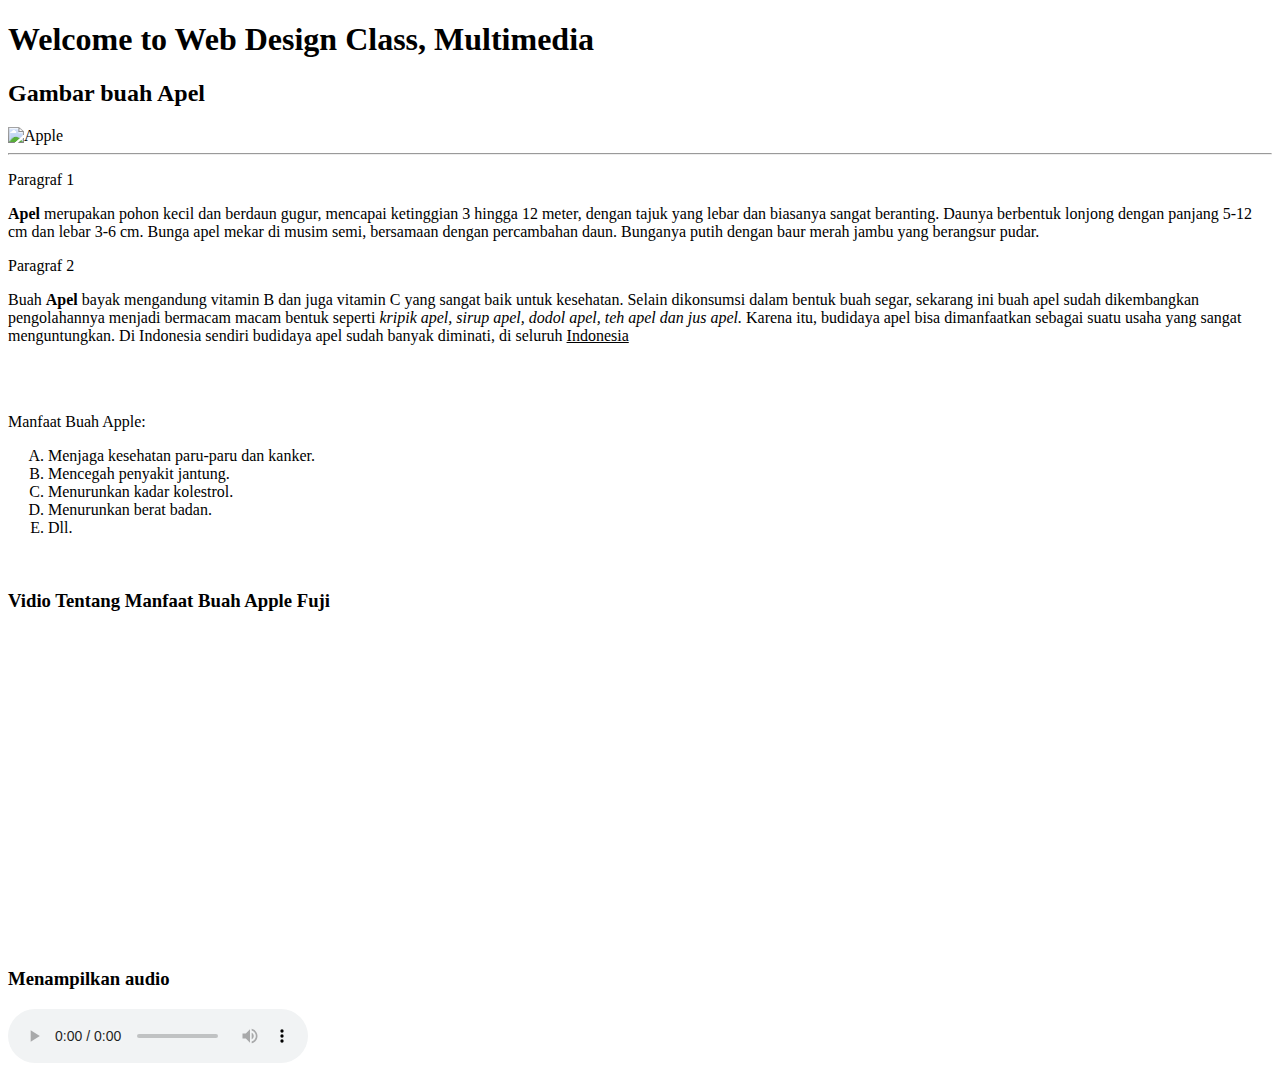
==== pertemuan5/index.html @ 546cd30b "Multimedia Pertemuan 5" ====
<!DOCTYPE html>
<html>
    <head>
        <h1>Welcome to Web Design Class, Multimedia</h1>

    </head>
    <body>
        <h2>Gambar buah Apel</h2>
        <img src="https://awsimages.detik.net.id/community/media/visual/2018/10/11/bb3a4647-77f9-47eb-90e9-f31c08a4cbe9.jpeg?a=1" alt="Apple">
        <br>
        <hr>
        <p>Paragraf 1</p>
        <p>
            <span><b>Apel</b></span> merupakan pohon kecil dan berdaun gugur, mencapai ketinggian 3 hingga 12 meter, 
            dengan tajuk yang lebar dan biasanya sangat beranting. 
            Daunya berbentuk lonjong dengan panjang 5-12 cm dan lebar 3-6 cm. 
            Bunga apel mekar di musim semi, bersamaan dengan percambahan daun. 
            Bunganya putih dengan baur merah jambu yang berangsur pudar.
        </p>
        <p>Paragraf 2</p>
        <p>
            Buah <span><b>Apel</b></span> bayak mengandung vitamin B dan juga vitamin C yang sangat baik untuk kesehatan. 
            Selain dikonsumsi dalam bentuk buah segar, sekarang ini buah apel sudah dikembangkan pengolahannya 
            menjadi bermacam macam bentuk seperti <i>kripik apel, sirup apel, dodol apel, teh apel dan jus apel.</i>
            Karena itu, budidaya apel bisa dimanfaatkan sebagai suatu usaha yang sangat menguntungkan. 
            Di Indonesia sendiri budidaya apel sudah banyak diminati, di seluruh <u>Indonesia</u>
        </p>
        <br>
        <br>
        <p> Manfaat Buah Apple: </p>
        <ol type = "A">
          <li>Menjaga kesehatan paru-paru dan kanker.</li>
          <li>Mencegah penyakit jantung.</li>
          <li>Menurunkan kadar kolestrol.</li>
          <li>Menurunkan berat badan.</li>
          <li>Dll.</li>  
        </ol>
        <br>
        <h3>Vidio Tentang Manfaat Buah Apple Fuji</h3>
        <iframe width="560" height="315" src="https://www.youtube.com/embed/wndMaavpnV8" frameborder="0" allow="accelerometer; autoplay; encrypted-media; gyroscope; picture-in-picture" allowfullscreen></iframe>
        <br>
        <h3>Menampilkan audio</h3>
        <audio controls>
            <source src="/pertemuan5/BLACKPINK - 'Ice Cream (with Selena Gomez)' MV.mp3" 
            type="audio/mp3">
        </audio>
    </body>
</html>
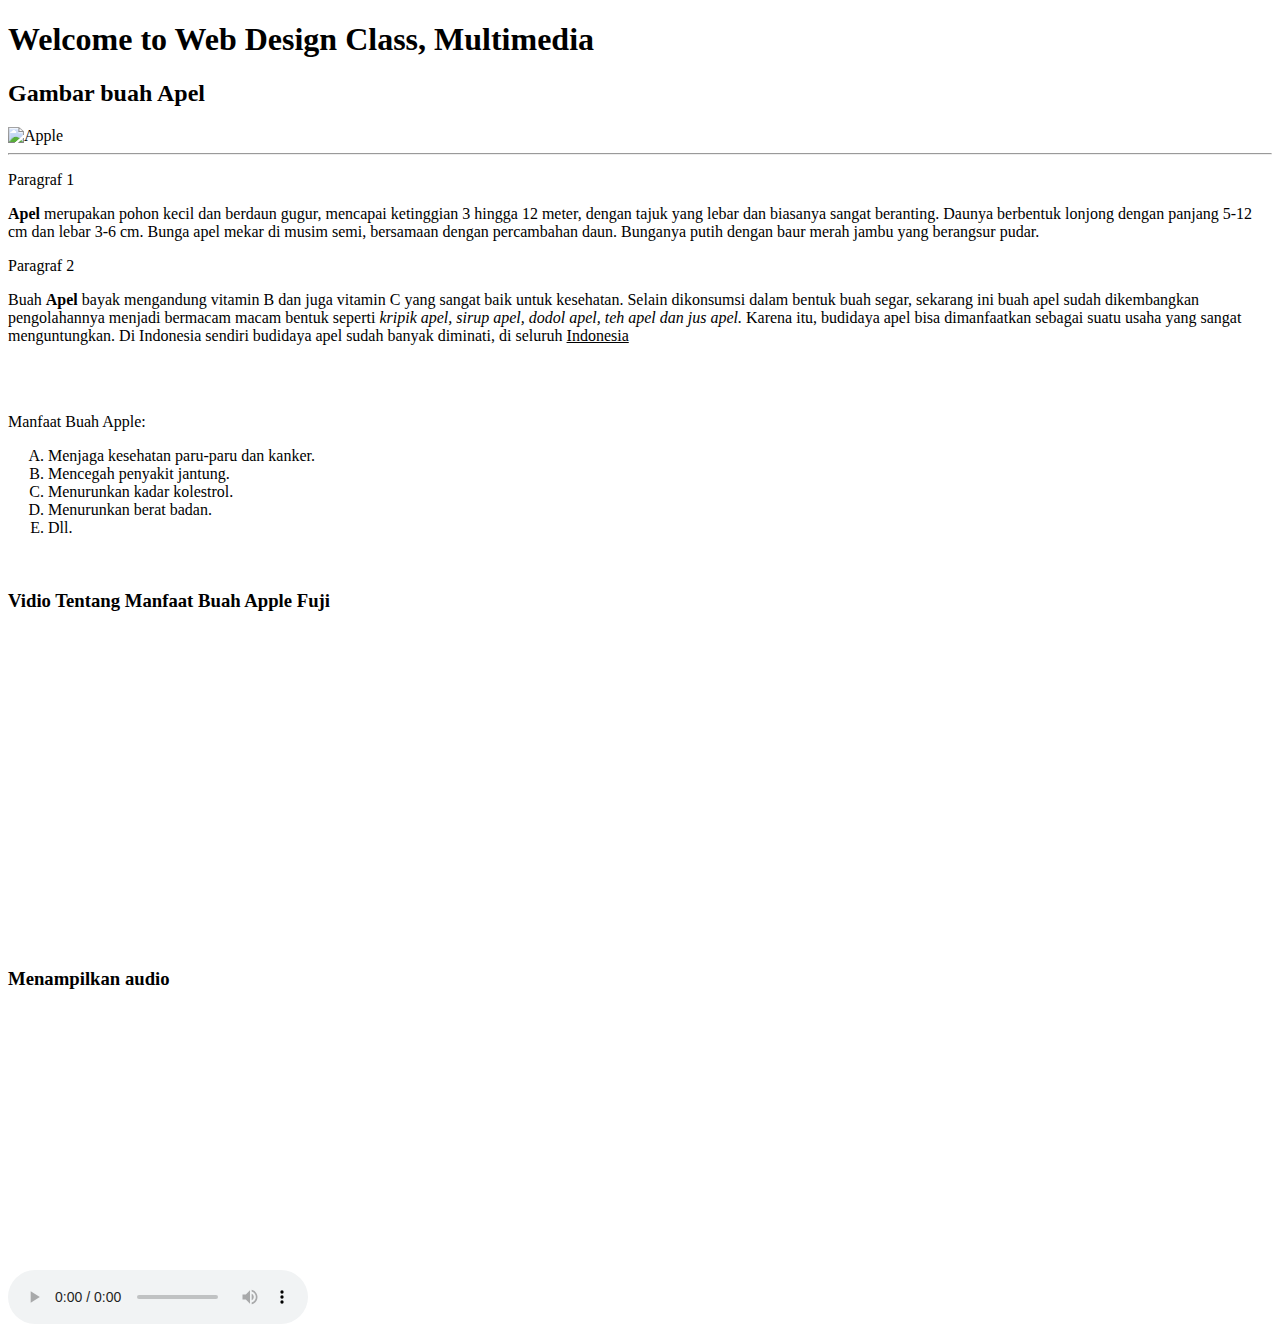
==== commit 7b238664: "Menambahkan iframe" ====
--- a/pertemuan5/index.html
+++ b/pertemuan5/index.html
@@ -6,7 +6,7 @@
     </head>
     <body>
         <h2>Gambar buah Apel</h2>
-        <img src="https://awsimages.detik.net.id/community/media/visual/2018/10/11/bb3a4647-77f9-47eb-90e9-f31c08a4cbe9.jpeg?a=1" alt="Apple">
+        <img src="https://awsimages.detik.net.id/community/media/visual/2018/10/11/bb3a4647-77f9-47eb-90e9-f31c08a4cbe9.jpeg?a=1" alt="Apple" width="200"/>
         <br>
         <hr>
         <p>Paragraf 1</p>
@@ -44,5 +44,6 @@
             <source src="/pertemuan5/BLACKPINK - 'Ice Cream (with Selena Gomez)' MV.mp3" 
             type="audio/mp3">
         </audio>
+        <iframe width="560" height="315" src="https://www.youtube.com/embed/HdZdxocqzq4" frameborder="0" allow="accelerometer; autoplay; encrypted-media; gyroscope; picture-in-picture" allowfullscreen></iframe>
     </body>
 </html>